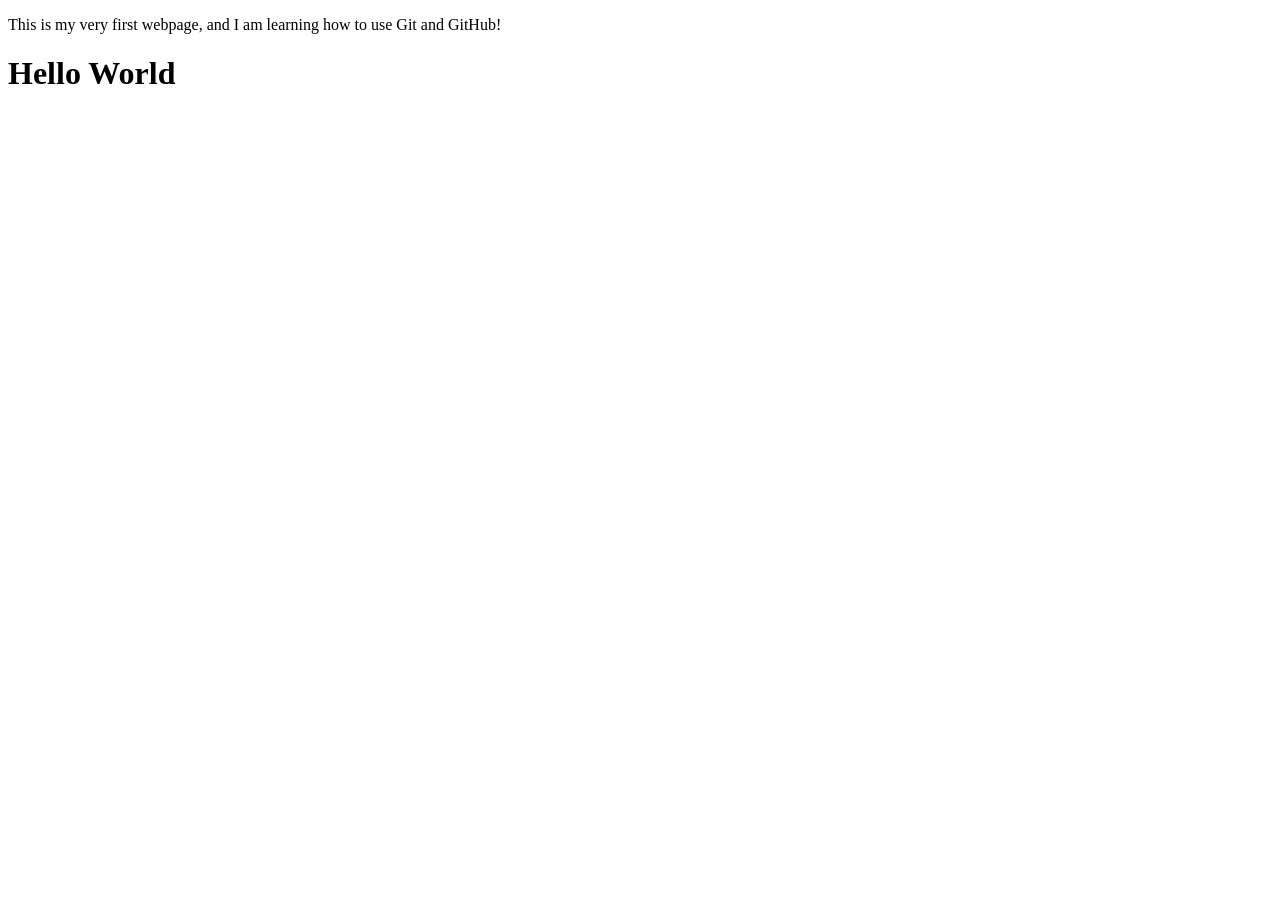
==== index.html @ 160eca05 "Update index.html" ====
<!DOCTYPE html>
<html lang="en">
<head>
    <meta charset="UTF-8">
    <meta name="viewport" content="width=device-width, initial-scale=1.0">
    <title>Hello World! My name is Zed Aldrich G. Parel</title>
    <p>This is my very first webpage, and I am learning how to use Git and GitHub!</p>
</head>
<body>
    <h1>Hello World</h1>
</body>
</html>
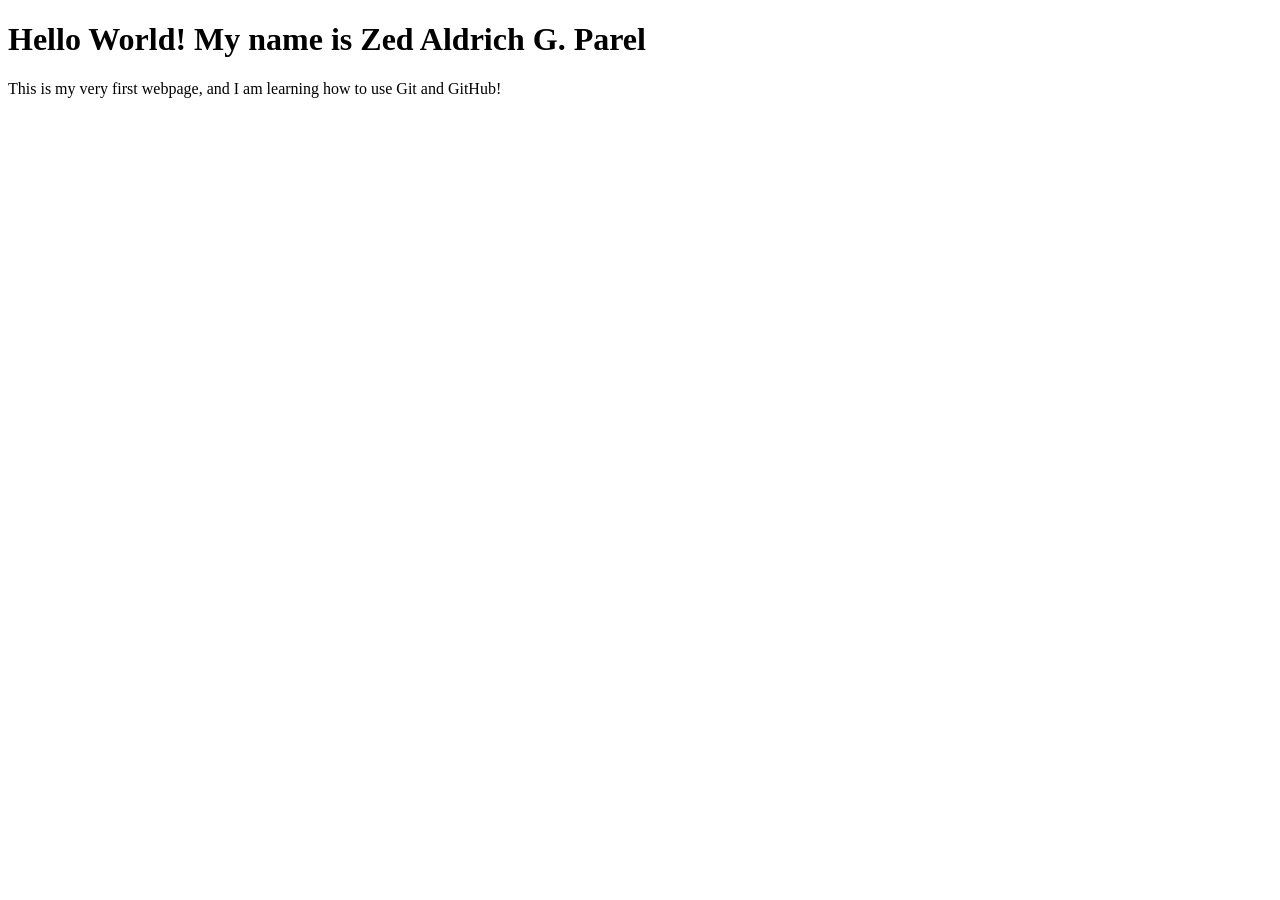
==== commit 929869ad: "Update index.html" ====
--- a/index.html
+++ b/index.html
@@ -4,9 +4,9 @@
     <meta charset="UTF-8">
     <meta name="viewport" content="width=device-width, initial-scale=1.0">
     <title>Hello World! My name is Zed Aldrich G. Parel</title>
-    <p>This is my very first webpage, and I am learning how to use Git and GitHub!</p>
 </head>
 <body>
-    <h1>Hello World</h1>
+    <h1>Hello World! My name is Zed Aldrich G. Parel</h1>
+    <p>This is my very first webpage, and I am learning how to use Git and GitHub!</p>
 </body>
 </html>
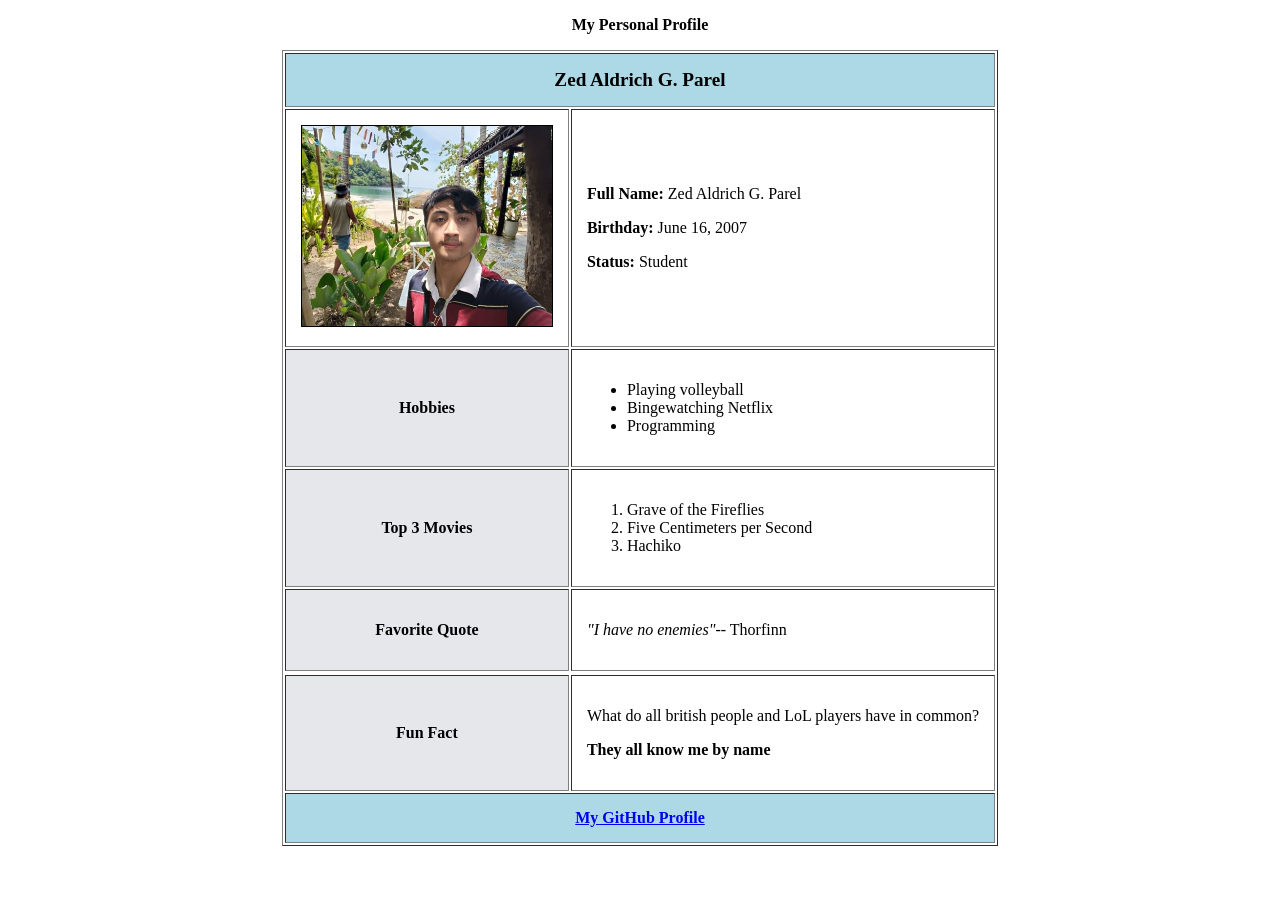
==== commit f91e4d70: "Redirect live page to PAREL_me-1.html file via index.html" ====
--- a/index.html
+++ b/index.html
@@ -1,4 +1,15 @@
 <!DOCTYPE html>
+<html>
+<head>
+    <meta http-equiv="refresh" content="0; url=PAREL_me-1.html">
+</head>
+<body>
+    <p>Redirecting to your project...</p>
+    <script>window.location.href = "PAREL_me-1.html";</script>
+</body>
+</html>
+
+<!--<!DOCTYPE html>
 <html lang="en">
 <head>
     <meta charset="UTF-8">
@@ -10,3 +21,4 @@
     <p>This is my very first webpage, and I am learning how to use Git and GitHub!</p>
 </body>
 </html>
+-->
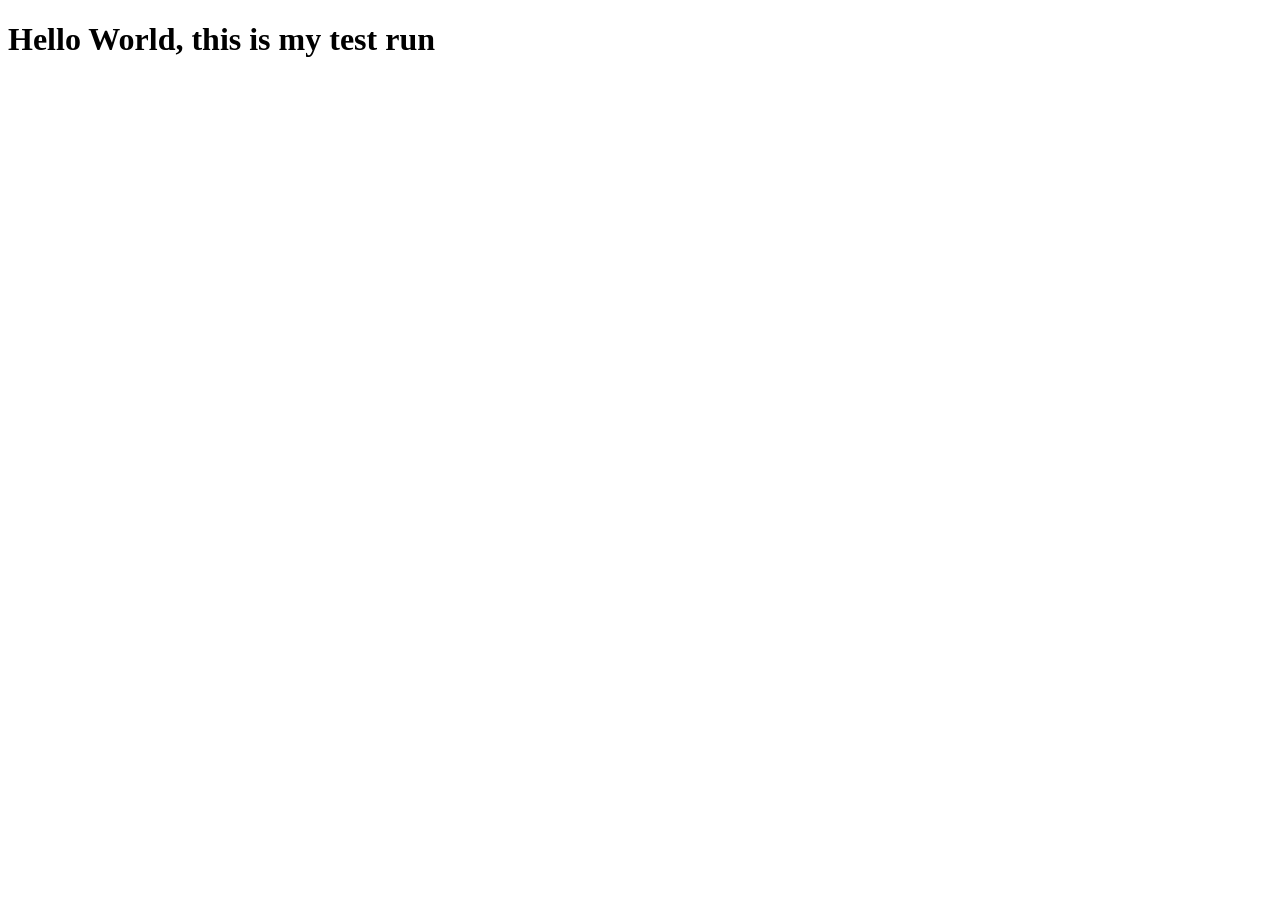
==== commit 33c3a050: "test push" ====
--- a/index.html
+++ b/index.html
@@ -1,24 +1,11 @@
 <!DOCTYPE html>
-<html>
-<head>
-    <meta http-equiv="refresh" content="0; url=PAREL_me-1.html">
-</head>
-<body>
-    <p>Redirecting to your project...</p>
-    <script>window.location.href = "PAREL_me-1.html";</script>
-</body>
-</html>
-
-<!--<!DOCTYPE html>
 <html lang="en">
 <head>
     <meta charset="UTF-8">
     <meta name="viewport" content="width=device-width, initial-scale=1.0">
-    <title>Hello World! My name is Zed Aldrich G. Parel</title>
+    <title>Hello World</title>
 </head>
 <body>
-    <h1>Hello World! My name is Zed Aldrich G. Parel</h1>
-    <p>This is my very first webpage, and I am learning how to use Git and GitHub!</p>
+    <h1>Hello World, this is my test run</h1>
 </body>
-</html>
--->
+</html>
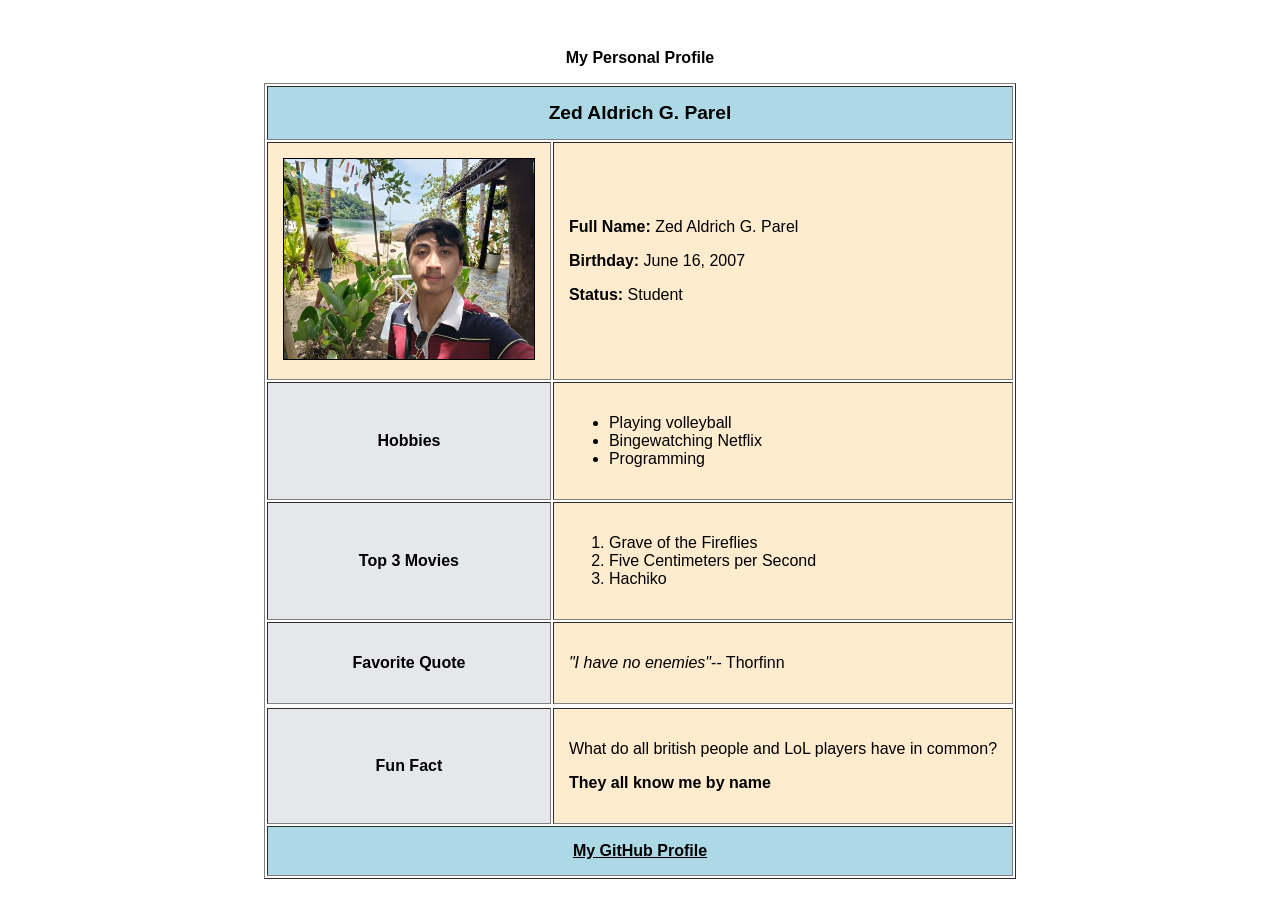
==== commit 14f9a655: "Update index.html" ====
--- a/index.html
+++ b/index.html
@@ -1,11 +1,25 @@
 <!DOCTYPE html>
+<html>
+<head>
+    <meta http-equiv="refresh" content="0; url=PAREL_me-1.html">
+    <link rel="stylesheet" href="styles.css" /><!DOCTYPE html>
+</head>
+<body>
+    <p>Redirecting to your project...</p>
+    <script>window.location.href = "PAREL_me-1.html";</script>
+</body>
+</html>
+
+<!--<!DOCTYPE html>
 <html lang="en">
 <head>
     <meta charset="UTF-8">
     <meta name="viewport" content="width=device-width, initial-scale=1.0">
-    <title>Hello World</title>
+    <title>Hello World! My name is Zed Aldrich G. Parel</title>
 </head>
 <body>
-    <h1>Hello World, this is my test run</h1>
+    <h1>Hello World! My name is Zed Aldrich G. Parel</h1>
+    <p>This is my very first webpage, and I am learning how to use Git and GitHub!</p>
 </body>
-</html>+</html>
+-->
--- a/styles.css
+++ b/styles.css
@@ -0,0 +1,27 @@
+body{
+  padding: 25px;
+  background-color: peach;
+}
+.title {
+	color: #5C6AC4;
+}
+
+th{
+   background-color: lightblue;
+   font-family : Helvetica;
+}
+
+td{
+  background-color: blanchedalmond;
+  font-family : Helvetica;
+}
+
+p {
+  font-family : Helvetica;
+}
+
+a {
+  color : black;
+}
+
+
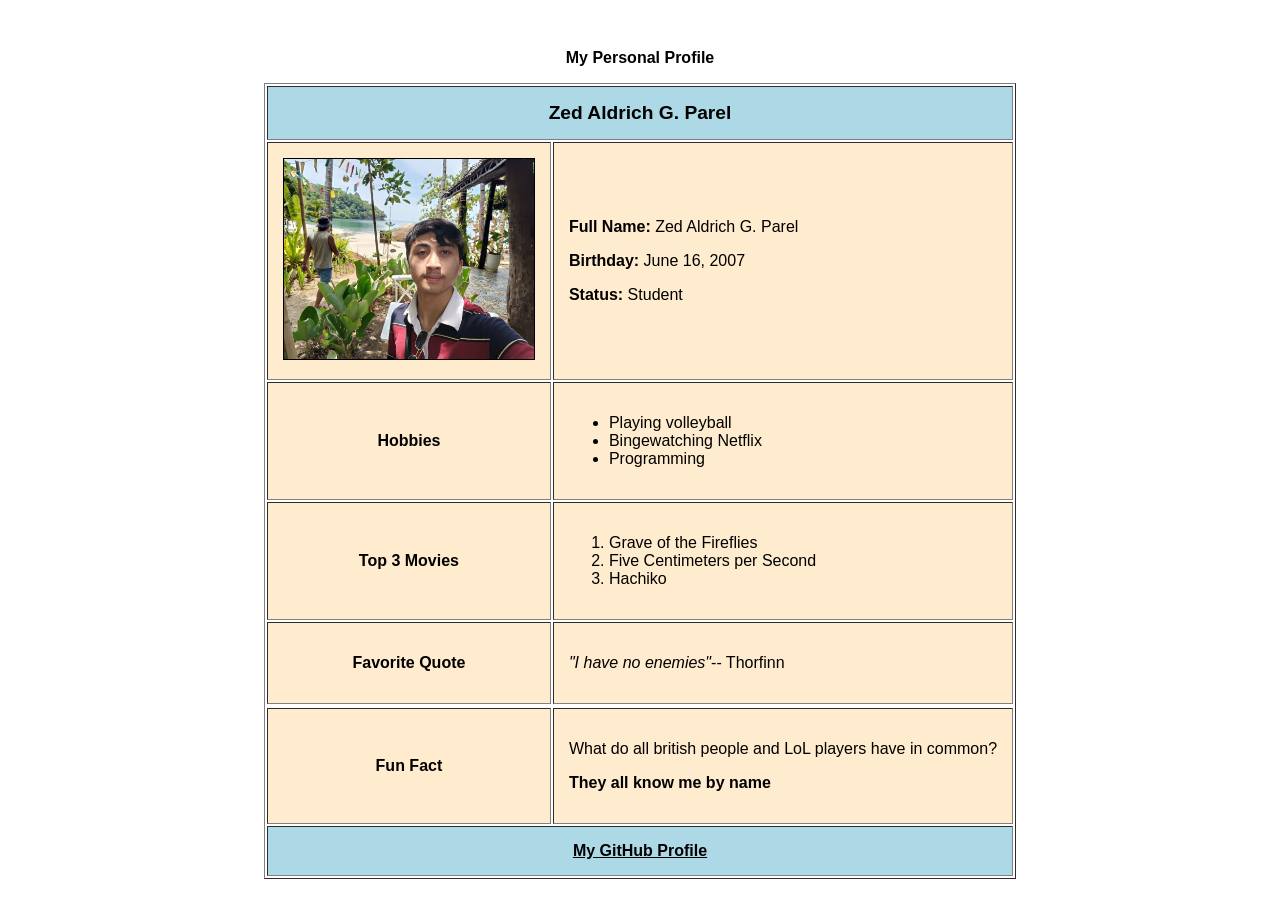
==== commit 654bb27b: "Merge branch 'main' of https://github.com/zgparel-hue/my-first-webpage" ====
--- a/index.html
+++ b/index.html
@@ -2,7 +2,6 @@
 <html>
 <head>
     <meta http-equiv="refresh" content="0; url=PAREL_me-1.html">
-    <link rel="stylesheet" href="styles.css" /><!DOCTYPE html>
 </head>
 <body>
     <p>Redirecting to your project...</p>
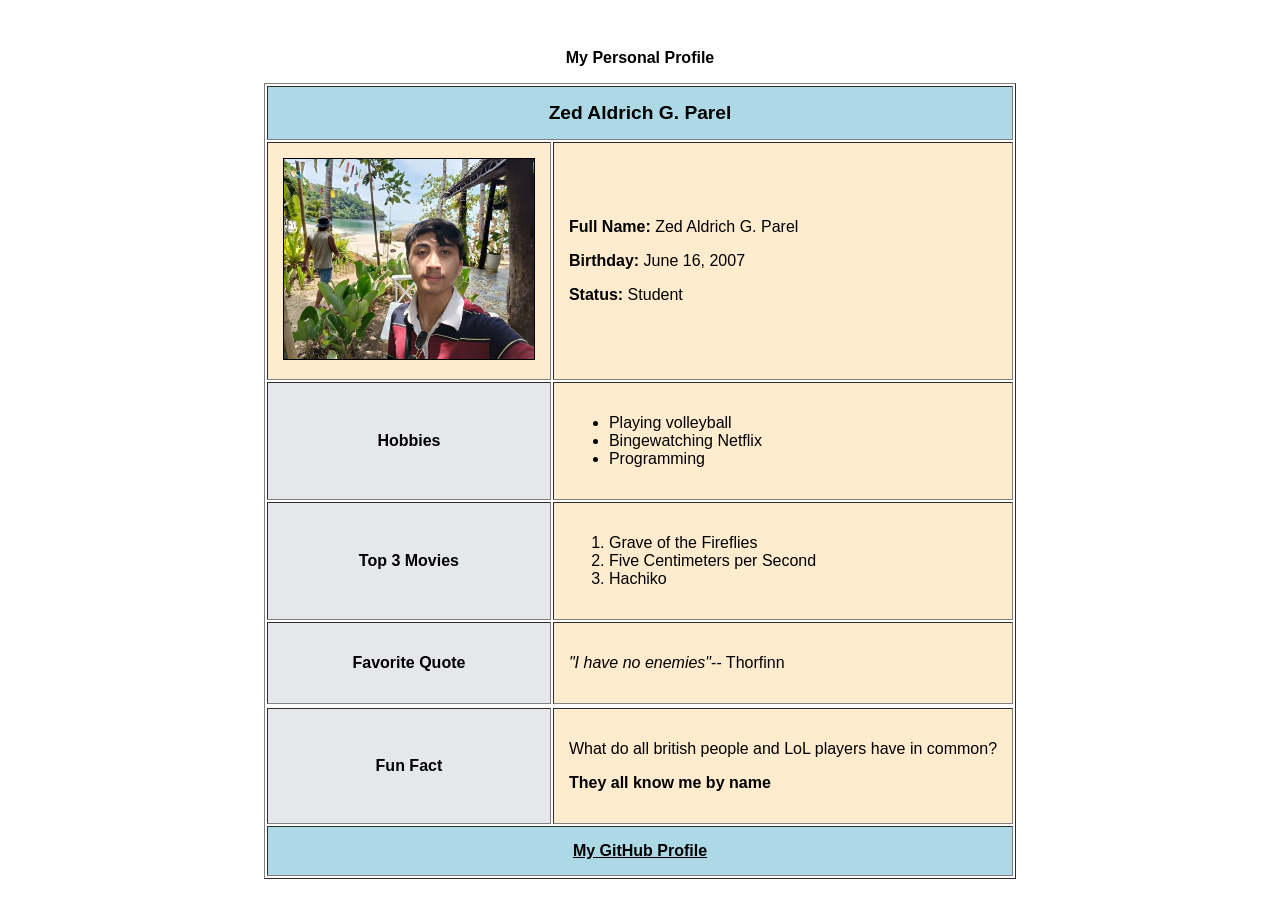
==== commit 4b263095: "Merge branch 'main' of https://github.com/zgparel-hue/my-first-webpage" ====
--- a/index.html
+++ b/index.html
@@ -2,6 +2,7 @@
 <html>
 <head>
     <meta http-equiv="refresh" content="0; url=PAREL_me-1.html">
+    <link rel="stylesheet" href="styles.css" /><!DOCTYPE html>
 </head>
 <body>
     <p>Redirecting to your project...</p>
--- a/styles.css
+++ b/styles.css
@@ -0,0 +1,27 @@
+body{
+  padding: 25px;
+  background-color: peach;
+}
+.title {
+	color: #5C6AC4;
+}
+
+th{
+   background-color: lightblue;
+   font-family : Helvetica;
+}
+
+td{
+  background-color: blanchedalmond;
+  font-family : Helvetica;
+}
+
+p {
+  font-family : Helvetica;
+}
+
+a {
+  color : black;
+}
+
+
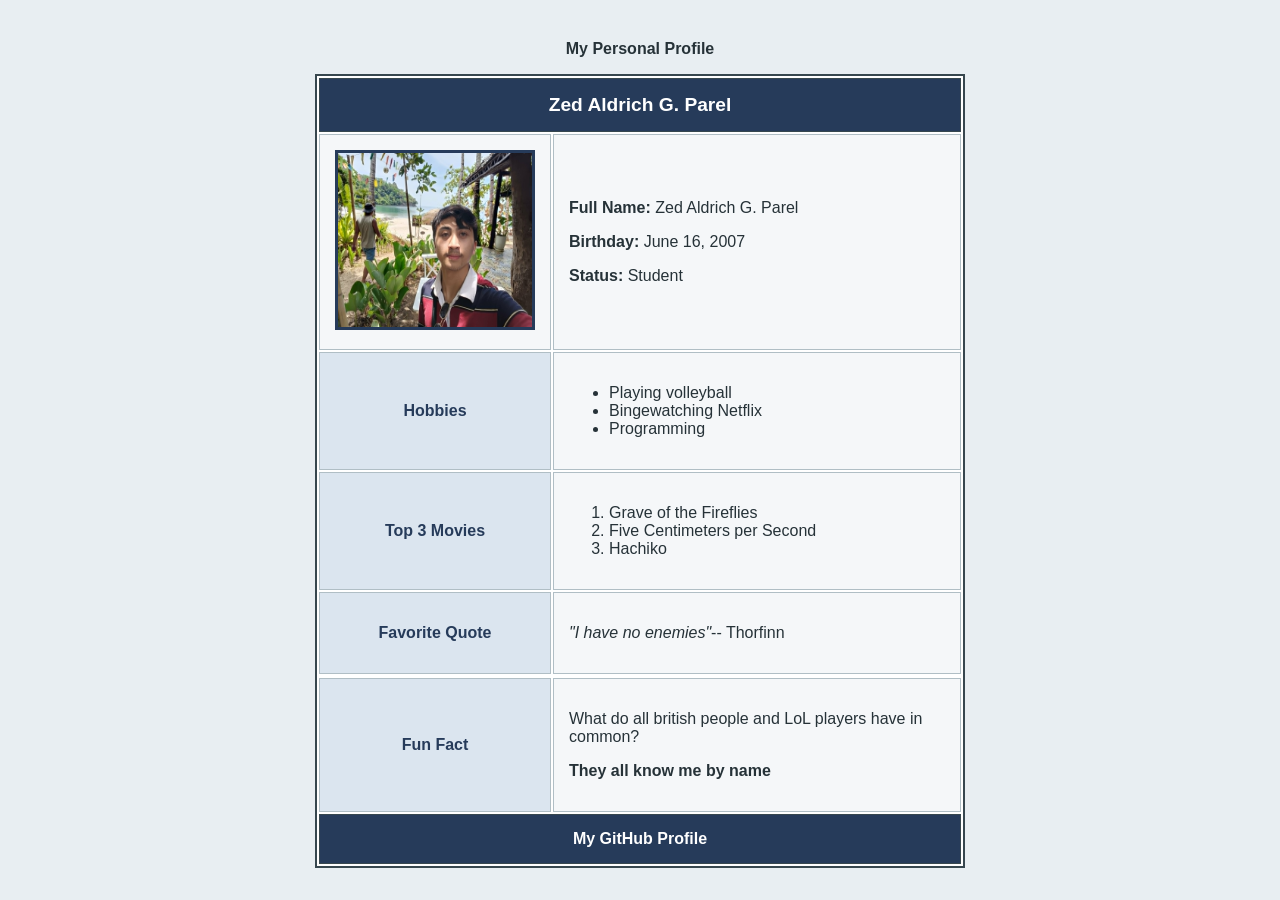
==== commit 5555fd41: "added external css styling" ====
--- a/index.html
+++ b/index.html
@@ -2,7 +2,7 @@
 <html>
 <head>
     <meta http-equiv="refresh" content="0; url=PAREL_me-1.html">
-    <link rel="stylesheet" href="styles.css" /><!DOCTYPE html>
+    <link rel="stylesheet" href="styles_me2.css" /><!DOCTYPE html>
 </head>
 <body>
     <p>Redirecting to your project...</p>
--- a/styles_me2.css
+++ b/styles_me2.css
@@ -0,0 +1,62 @@
+* {
+  box-sizing : border-box;
+}
+
+body {
+  background-color: #e8eef2;
+  font-family: Arial, sans-serif;
+  color: #263238;
+}
+
+.table-container {
+  margin-top: 40px;
+}
+
+table {
+  background-color: #ffffff;
+  border: 2px solid #37474f;
+  width: 650px;
+}
+
+.table-header {
+  background-color: #263b5a;
+  color: white;
+  padding: 15px;
+  border: 1px solid #37474f;
+}
+
+.info-cell {
+  background-color: #f5f7f9;
+  padding: 15px;
+  border: 1px solid #b0bec5;
+}
+
+.label-cell {
+  background-color: #dbe5ef;
+  color: #263b5a;
+  padding: 15px;
+  border: 1px solid #b0bec5;
+}
+
+.table-footer {
+  background-color: #263b5a;
+  padding: 15px;
+  border: 1px solid #37474f;
+}
+
+#github-link {
+  color: #ffffff;
+  text-decoration: none;
+  font-weight: bold;
+}
+
+#github-link:hover {
+  color: #90caf9;
+  text-decoration: underline;
+}
+
+#profile {
+  width: 200px;
+  height: 180px;
+  border: 3px solid #263b5a;
+}
